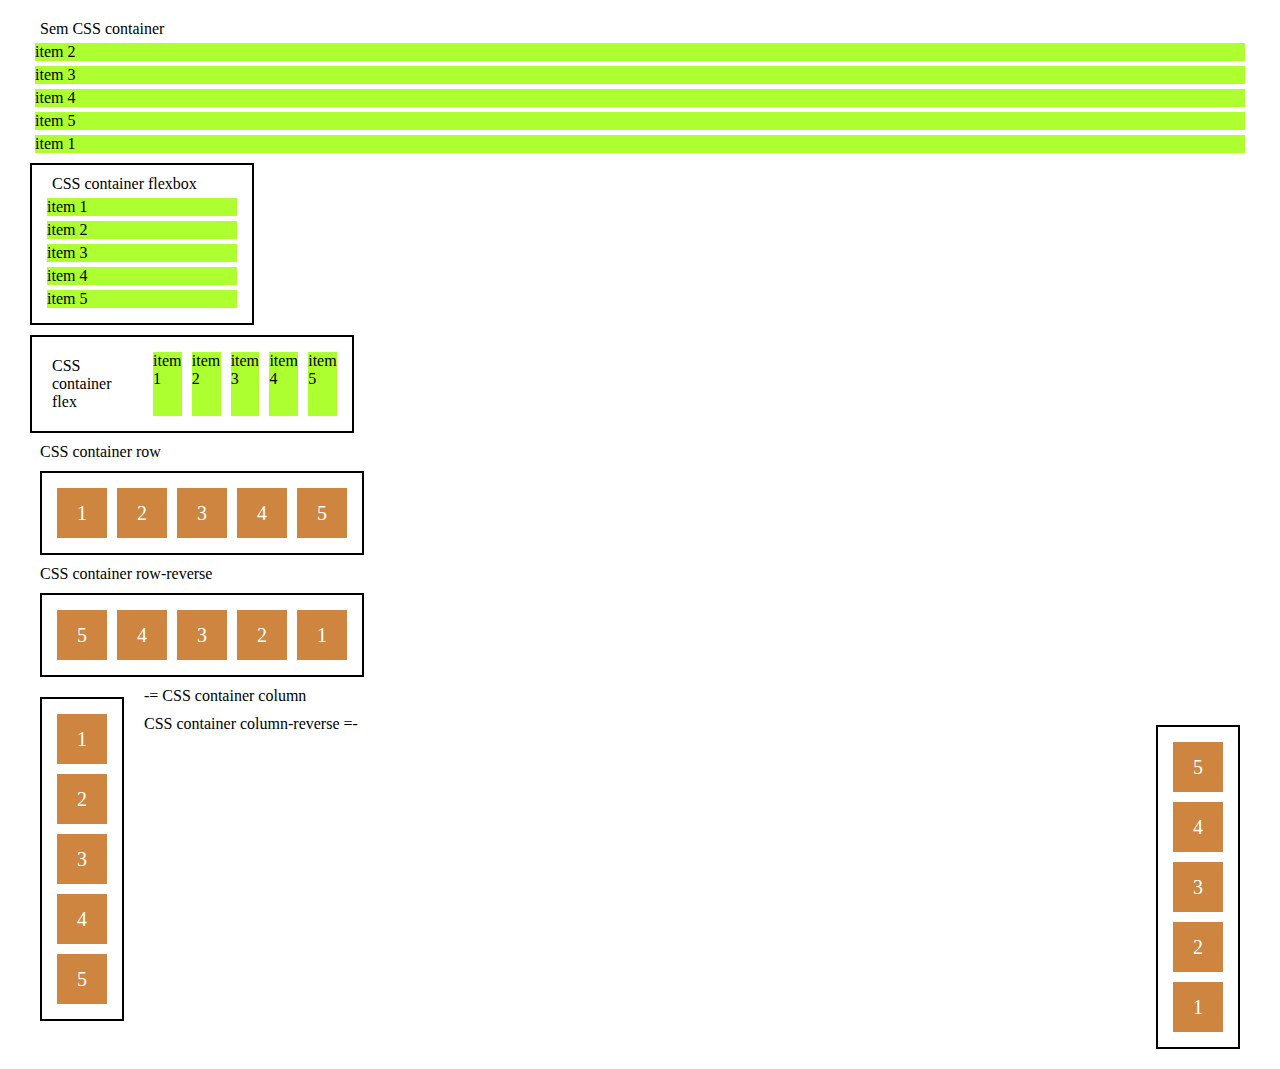
==== index.html @ 56b79027 "display flex flexbox" ====
<!DOCTYPE html>
<html lang="pt-br">
<head>
    <meta charset="UTF-8">
    <meta http-equiv="X-UA-Compatible" content="IE=edge">
    <meta name="viewport" content="width=device-width, initial-scale=1.0">
    <title>Fundamentos - display flex</title>
    <link rel="stylesheet" type="text/css" href="/assets/css/style.css" />
</head>
<body>
    <div>
        <smal>Sem CSS container</smal>
        <div class="item">item 2</div>
        <div class="item">item 3</div>
        <div class="item">item 4</div>
        <div class="item">item 5</div>
        <div class="item">item 1</div>
    </div>
    
    <div class="flexbox">
        <smal>CSS container flexbox</smal>
        <div class="item">item 1</div>
        <div class="item">item 2</div>
        <div class="item">item 3</div>
        <div class="item">item 4</div>
        <div class="item">item 5</div>
    </div>

    <div class="flex">
        <smal>CSS container flex</smal>
        <div class="item">item 1</div>
        <div class="item">item 2</div>
        <div class="item">item 3</div>
        <div class="item">item 4</div>
        <div class="item">item 5</div>
    </div>

    <div>
        <smal>CSS container row</smal>
        <ul class="flex row">
            <li class="flex-item">1</li>
            <li class="flex-item">2</li>
            <li class="flex-item">3</li>
            <li class="flex-item">4</li>
            <li class="flex-item">5</li>
        </ul>
    </div>

    <div>
        <smal>CSS container row-reverse</smal>
        <ul class="flex row-reverse">
            <li class="flex-item">1</li>
            <li class="flex-item">2</li>
            <li class="flex-item">3</li>
            <li class="flex-item">4</li>
            <li class="flex-item">5</li>
        </ul>
    </div>
    
    <div>
        <smal>-= CSS container column</smal>
        <ul class="flex column">
            <li class="flex-item">1</li>
            <li class="flex-item">2</li>
            <li class="flex-item">3</li>
            <li class="flex-item">4</li>
            <li class="flex-item">5</li>
        </ul>
    </div>
    
    <div>
        <smal>CSS container column-reverse =-</smal>
        <ul class="flex column-reverse">
            <li class="flex-item">1</li>
            <li class="flex-item">2</li>
            <li class="flex-item">3</li>
            <li class="flex-item">4</li>
            <li class="flex-item">5</li>
        </ul>
    </div>
</body>
</html>
---- assets/css/style.css ----
/* Folha de estilos para aprender display: flex */

* {
    margin: 10px;
    padding: 0px;
    list-style: none;
}

.flexbox {
    max-width: 200px;
    padding: 10px;
    border: 2px solid black;
    display: flexbox;
}

.flex {
    max-width: 300px;
    padding: 10px;
    border: 2px solid black;
    display: flex;
}

.flex-item {
    background: peru;
    height: 50px;
    width: 50px;
    line-height: 50px;
    font-size: 20px;
    color: white;
    text-align: center;
    margin: 5px;
}

.item {
    background-color: greenyellow;
    margin: 5px;
}

.row {
    flex-direction: row;
}

.row-reverse {
    flex-direction: row-reverse;
}

.column {
    float: left;
    flex-direction: column;
}

.column-reverse {
    float: right;
    flex-direction: column-reverse;
}
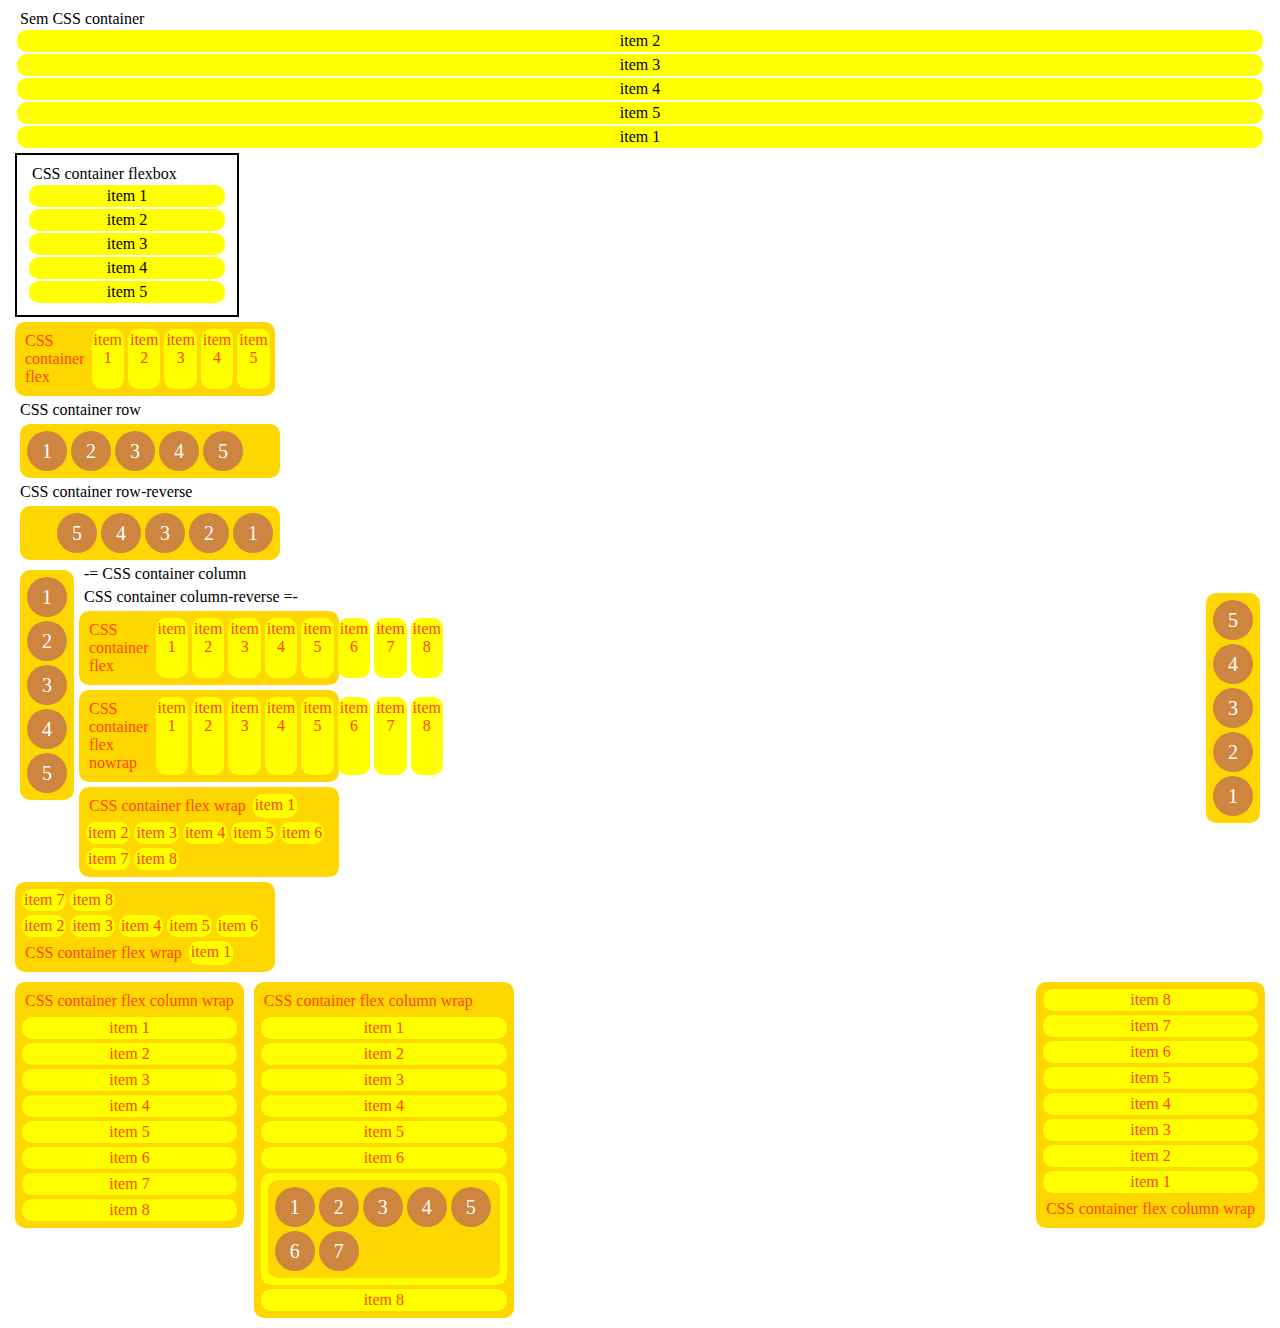
==== commit 42b83a35: "propriedade wrap" ====
--- a/index.html
+++ b/index.html
@@ -78,5 +78,106 @@
             <li class="flex-item">5</li>
         </ul>
     </div>
+
+    <div class="flex">
+        <smal>CSS container flex</smal>
+        <div class="item">item 1</div>
+        <div class="item">item 2</div>
+        <div class="item">item 3</div>
+        <div class="item">item 4</div>
+        <div class="item">item 5</div>
+        <div class="item">item 6</div>
+        <div class="item">item 7</div>
+        <div class="item">item 8</div>
+    </div>
+
+    <div class="flex nowrap">
+        <smal>CSS container flex nowrap</smal>
+        <div class="item">item 1</div>
+        <div class="item">item 2</div>
+        <div class="item">item 3</div>
+        <div class="item">item 4</div>
+        <div class="item">item 5</div>
+        <div class="item">item 6</div>
+        <div class="item">item 7</div>
+        <div class="item">item 8</div>
+    </div>
+
+    <div class="flex wrap">
+        <smal>CSS container flex wrap</smal>
+        <div class="item">item 1</div>
+        <div class="item">item 2</div>
+        <div class="item">item 3</div>
+        <div class="item">item 4</div>
+        <div class="item">item 5</div>
+        <div class="item">item 6</div>
+        <div class="item">item 7</div>
+        <div class="item">item 8</div>
+    </div>
+
+    <div class="flex wrap-reverse">
+        <smal>CSS container flex wrap</smal>
+        <div class="item">item 1</div>
+        <div class="item">item 2</div>
+        <div class="item">item 3</div>
+        <div class="item">item 4</div>
+        <div class="item">item 5</div>
+        <div class="item">item 6</div>
+        <div class="item">item 7</div>
+        <div class="item">item 8</div>
+    </div>
+
+    <div class="flex column wrap">
+        <smal>CSS container flex column wrap</smal>
+        <div class="item">item 1</div>
+        <div class="item">item 2</div>
+        <div class="item">item 3</div>
+        <div class="item">item 4</div>
+        <div class="item">item 5</div>
+        <div class="item">item 6</div>
+        <div class="item">item 7</div>
+        <div class="item">item 8</div>
+    </div>
+    <div class="flex column wrap">
+        <smal>CSS container flex column wrap</smal>
+        <div class="item">item 1</div>
+        <div class="item">item 2</div>
+        <div class="item">item 3</div>
+        <div class="item">item 4</div>
+        <div class="item">item 5</div>
+        <div class="item">item 6</div>
+        <div class="item">
+            <ul class="flex row wrap">
+                <li class="flex-item">1</li>
+                <li class="flex-item">2</li>
+                <li class="flex-item">3</li>
+                <li class="flex-item">4</li>
+                <li class="flex-item">5</li>
+                <li class="flex-item">6</li>
+                <li class="flex-item">7</li>
+                <!-- <li class="flex-item">8</li>
+                <li class="flex-item">9</li>
+                <li class="flex-item">10</li>
+                <li class="flex-item">11</li>
+                <li class="flex-item">12</li> -->
+
+            </ul>
+        </div>
+        <div class="item">item 8</div>
+    </div>
+
+    <div class="flex column-reverse wrap">
+        <smal>CSS container flex column wrap</smal>
+        <div class="item">item 1</div>
+        <div class="item">item 2</div>
+        <div class="item">item 3</div>
+        <div class="item">item 4</div>
+        <div class="item">item 5</div>
+        <div class="item">item 6</div>
+        <div class="item">item 7</div>
+        <div class="item">item 8</div>
+    </div>
+
+
 </body>
 </html>--- a/assets/css/style.css
+++ b/assets/css/style.css
@@ -1,11 +1,12 @@
 /* Folha de estilos para aprender display: flex */
 
 * {
-    margin: 10px;
+    margin: 5px;
     padding: 0px;
     list-style: none;
 }
 
+/* delimita mas nao muda a orientacao */
 .flexbox {
     max-width: 200px;
     padding: 10px;
@@ -13,44 +14,70 @@
     display: flexbox;
 }
 
+/* delimita e coloca todo mundo em row */
 .flex {
-    max-width: 300px;
-    padding: 10px;
-    border: 2px solid black;
+    max-width: 250px;
+    padding: 5px;
+    /* border: 2px solid gray; */
+    border-radius: 10px;
+    color: orangered;
+    background: gold;
     display: flex;
 }
 
+/* formata os itens dentro das divs */
+.item {
+    background-color: yellow;
+    margin: 2px;
+    padding: 2px;
+    border-radius: 10px;
+    text-align: center;
+    text-transform: lowercase;
+}
+
+/* formata itens detro de uma lista */
 .flex-item {
     background: peru;
-    height: 50px;
-    width: 50px;
-    line-height: 50px;
+    height: 40px;
+    width: 40px;
+    line-height: 40px;
     font-size: 20px;
     color: white;
     text-align: center;
-    margin: 5px;
+    margin: 2px;
+    border-radius: 50%;
 }
 
-.item {
-    background-color: greenyellow;
-    margin: 5px;
-}
-
+/* modo default linha */
 .row {
     flex-direction: row;
 }
 
+/* linha invertida */
 .row-reverse {
     flex-direction: row-reverse;
 }
 
+/* em coluna */
 .column {
     float: left;
     flex-direction: column;
 }
 
+/* em coluna invertida */
 .column-reverse {
     float: right;
     flex-direction: column-reverse;
 }
 
+.nowrap {
+    flex-wrap: nowrap;
+}
+
+.wrap {
+    flex-wrap: wrap;
+}
+
+.wrap-reverse {
+    flex-wrap: wrap-reverse;
+}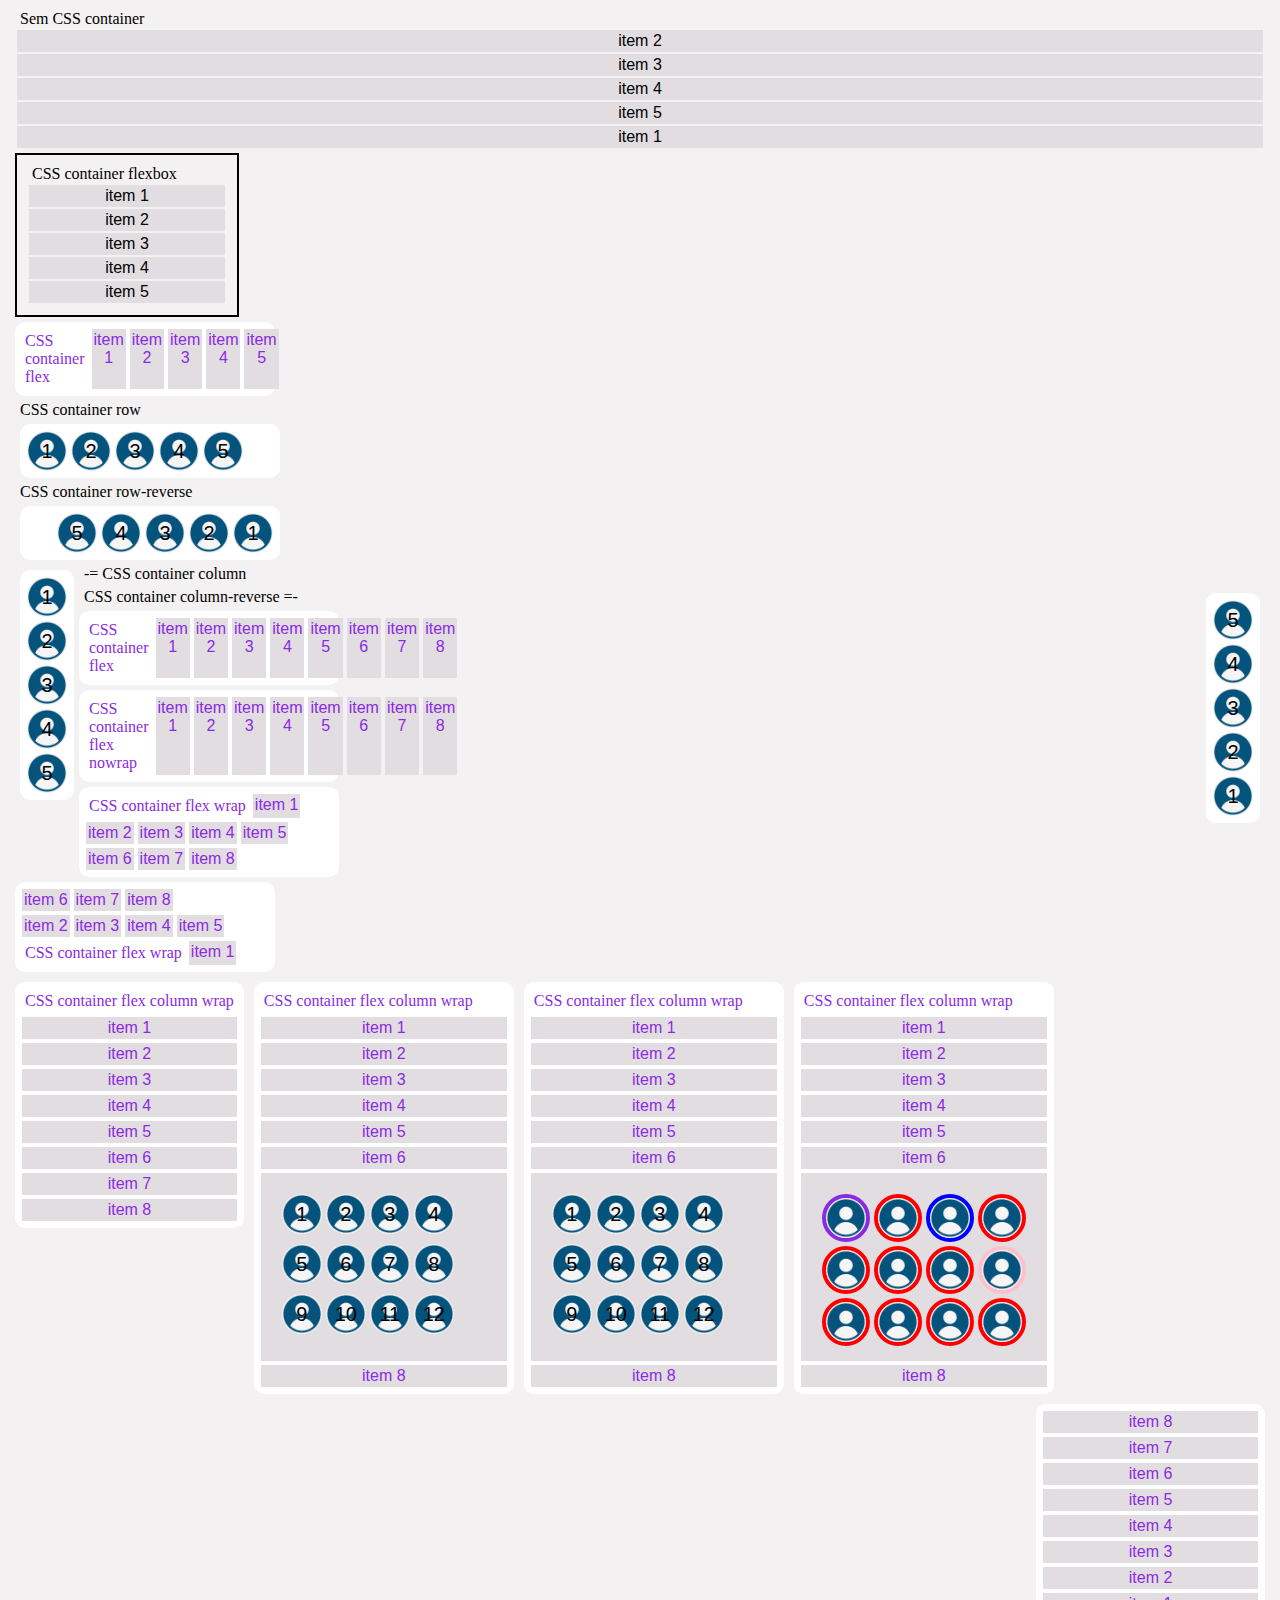
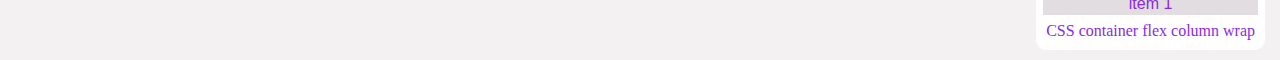
==== commit 5334996a: "Testes no css3" ====
--- a/index.html
+++ b/index.html
@@ -147,7 +147,7 @@
         <div class="item">item 5</div>
         <div class="item">item 6</div>
         <div class="item">
-            <ul class="flex row wrap">
+            <ul class="flex-list row wrap">
                 <li class="flex-item">1</li>
                 <li class="flex-item">2</li>
                 <li class="flex-item">3</li>
@@ -155,16 +155,70 @@
                 <li class="flex-item">5</li>
                 <li class="flex-item">6</li>
                 <li class="flex-item">7</li>
-                <!-- <li class="flex-item">8</li>
+                <li class="flex-item">8</li>
                 <li class="flex-item">9</li>
                 <li class="flex-item">10</li>
                 <li class="flex-item">11</li>
-                <li class="flex-item">12</li> -->
+                <li class="flex-item">12</li>
 
             </ul>
         </div>
         <div class="item">item 8</div>
     </div>
+    <div class="flex column wrap">
+        <smal>CSS container flex column wrap</smal>
+        <div class="item">item 1</div>
+        <div class="item">item 2</div>
+        <div class="item">item 3</div>
+        <div class="item">item 4</div>
+        <div class="item">item 5</div>
+        <div class="item">item 6</div>
+        <div class="item">
+            <ul class="flex-list row wrap">
+                <li class="flex-item">1</li>
+                <li class="flex-item">2</li>
+                <li class="flex-item">3</li>
+                <li class="flex-item">4</li>
+                <li class="flex-item">5</li>
+                <li class="flex-item">6</li>
+                <li class="flex-item">7</li>
+                <li class="flex-item">8</li>
+                <li class="flex-item">9</li>
+                <li class="flex-item">10</li>
+                <li class="flex-item">11</li>
+                <li class="flex-item">12</li>
+
+            </ul>
+        </div>
+        <div class="item">item 8</div>
+    </div>
+
+    <div class="flex column wrap">
+        <smal>CSS container flex column wrap</smal>
+        <div class="item">item 1</div>
+        <div class="item">item 2</div>
+        <div class="item">item 3</div>
+        <div class="item">item 4</div>
+        <div class="item">item 5</div>
+        <div class="item">item 6</div>
+        <div class="item">
+            <ul class="flex-list row wrap tooltip">
+                <li class="flex-item roxo" title="usuario 1"></li>
+                <li class="flex-item red" title="usuario 2"></li>
+                <li class="flex-item blue" aria-label="Maria da Silva Alcantra"></li>
+                <li class="flex-item red" aria-label="Fernando Francisco Gropp"></li>
+                <li class="flex-item red" aria-label="Henrique Samaniego Gropp"></li>
+                <li class="flex-item red" aria-label="Olivia Samaniego Gropp"></li>
+                <li class="flex-item red" aria-label="Elisa Viviani Samaniego Ramirez"></li>
+                <li class="flex-item rose" aria-label="Jackeline Samaniego Ramirez"></li>
+                <li class="flex-item red" aria-label="Luiz Roberto Francisco"></li>
+                <li class="flex-item red" aria-label="Marcia Maria do Rego"></li>
+                <li class="flex-item red" aria-label="Carlos Alberto da Nobrega"></li>
+                <li class="flex-item red" aria-label="João Augusto Santos de Andrade"></li>
+            </ul>
+        </div>
+        <div class="item">item 8</div>
+    </div>
 
     <div class="flex column-reverse wrap">
         <smal>CSS container flex column wrap</smal>
--- a/assets/css/style.css
+++ b/assets/css/style.css
@@ -6,6 +6,9 @@
     list-style: none;
 }
 
+body {
+    background: rgb(243, 241, 241);
+}
 /* delimita mas nao muda a orientacao */
 .flexbox {
     max-width: 200px;
@@ -20,32 +23,62 @@
     padding: 5px;
     /* border: 2px solid gray; */
     border-radius: 10px;
-    color: orangered;
-    background: gold;
+    color: blueviolet;
+    background: white;
     display: flex;
 }
 
+.flex-list {
+    max-width: 250px;
+    height: 150px;
+    padding: 12px;
+    /* border: 2px solid gray; */
+    border-radius: 10px;
+    color: black;
+    /* background: grey; */
+    display: flex;
+}
 /* formata os itens dentro das divs */
 .item {
-    background-color: yellow;
+    font-family:'Gill Sans', 'Gill Sans MT', Calibri, 'Trebuchet MS', sans-serif;
+    background-color: #e2dde1;
     margin: 2px;
     padding: 2px;
-    border-radius: 10px;
+    border-radius: 0px;
     text-align: center;
     text-transform: lowercase;
 }
 
 /* formata itens detro de uma lista */
 .flex-item {
-    background: peru;
+    font-family: Arial, Helvetica, sans-serif;
+    background-image: url(/assets/imgs/dep.png);
+    background-size: 40px 40px;
     height: 40px;
     width: 40px;
     line-height: 40px;
     font-size: 20px;
-    color: white;
+    color: black;
     text-align: center;
     margin: 2px;
-    border-radius: 50%;
+    border-radius:50%;
+    cursor:crosshair;
+}
+
+.roxo {
+    border: 4px solid blueviolet;
+}
+
+.red {
+    border: 4px solid red;
+}
+
+.blue {
+    border: 4px solid blue;
+}
+
+.rose {
+    border: 4px solid pink;
 }
 
 /* modo default linha */
@@ -80,4 +113,36 @@
 
 .wrap-reverse {
     flex-wrap: wrap-reverse;
+}
+
+/* trabalhando com label de elementos */
+[aria-label] {
+    position: relative;
+}
+
+[aria-label]::after {
+    content: attr(aria-label);
+    display: none;
+    position: absolute;
+    text-align: center;
+    text-transform: capitalize;
+    vertical-align: middle;
+    width: 180px;
+    height: 27px;
+    top: 100%;
+    left: 0%;
+    z-index: 5000;
+    pointer-events: none;
+    padding: 0px;
+    text-decoration: none;
+    color: #fff;
+    font-family: Arial, Helvetica, sans-serif;
+    font-style: italic;
+    font-weight: 600;
+    font-size: .5em;
+    background-color:indigo;   
+}
+
+[aria-label]:hover::after {
+    display: block;
 }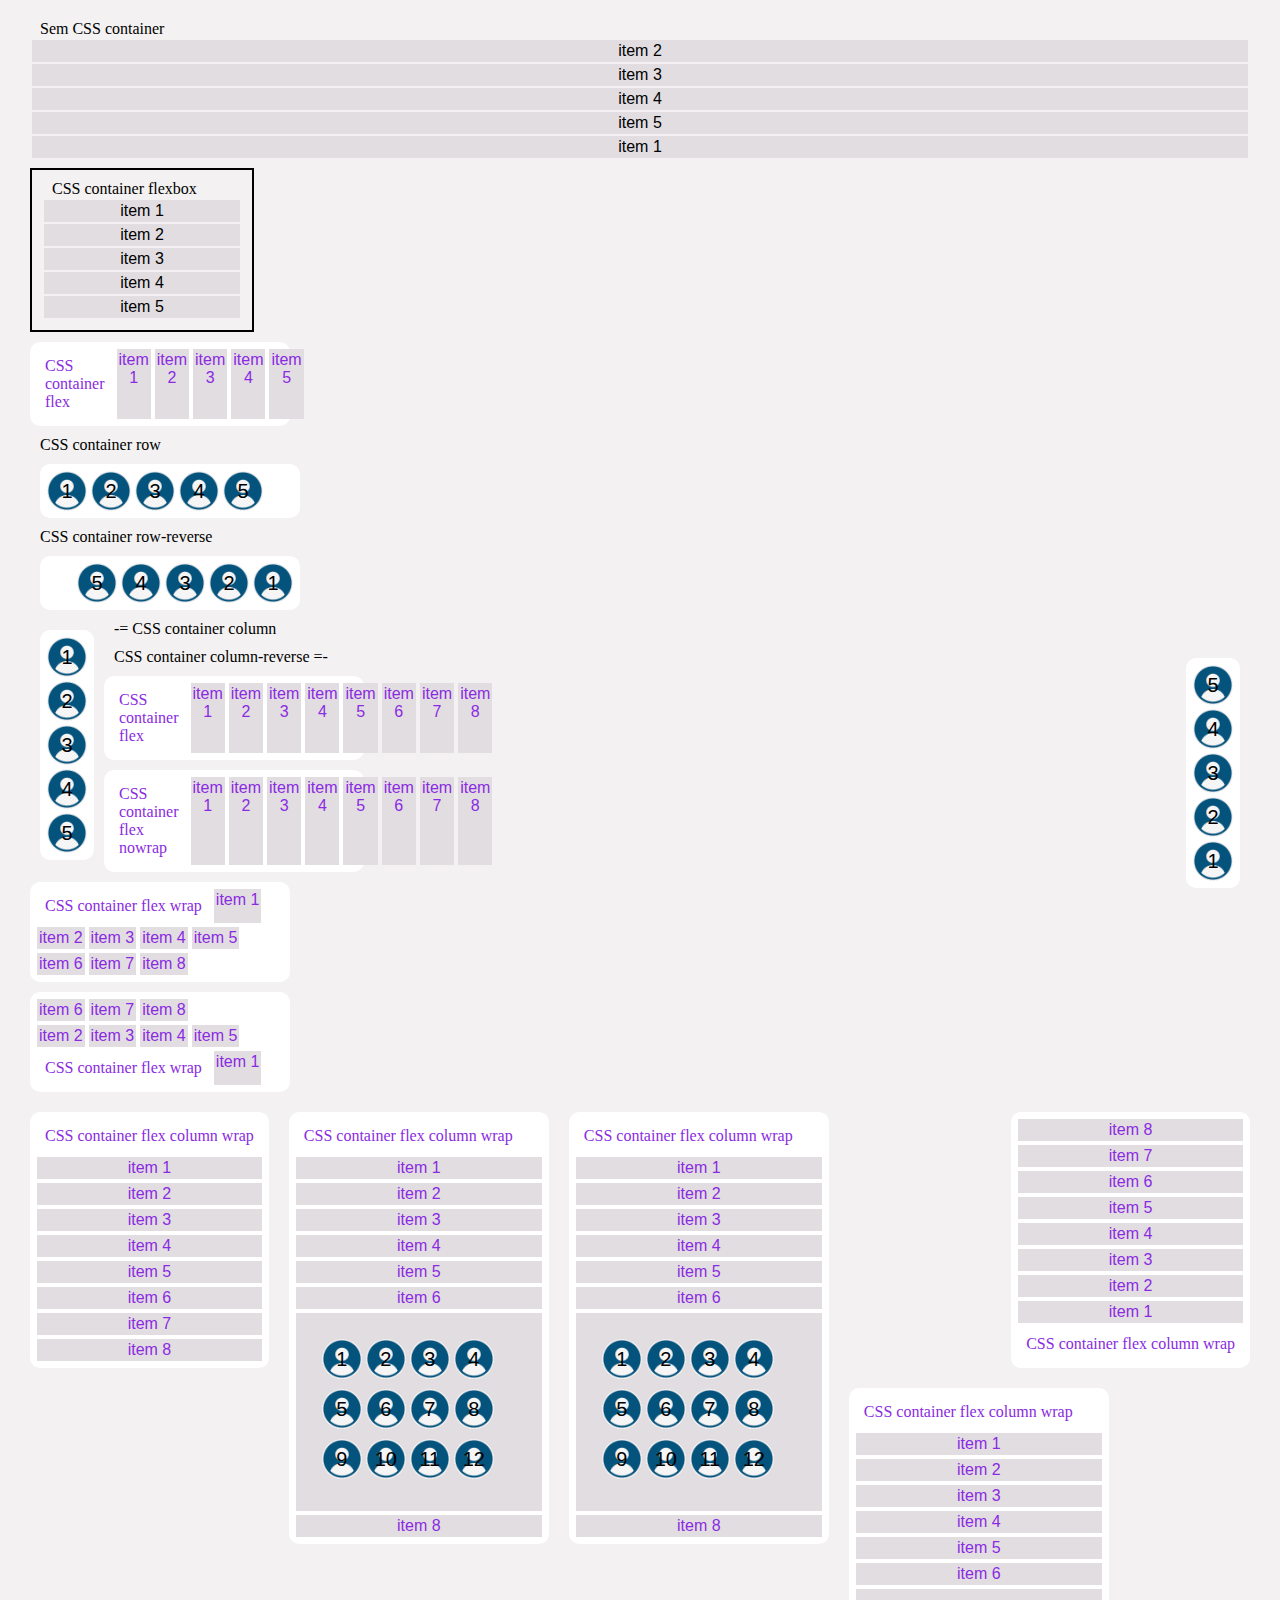
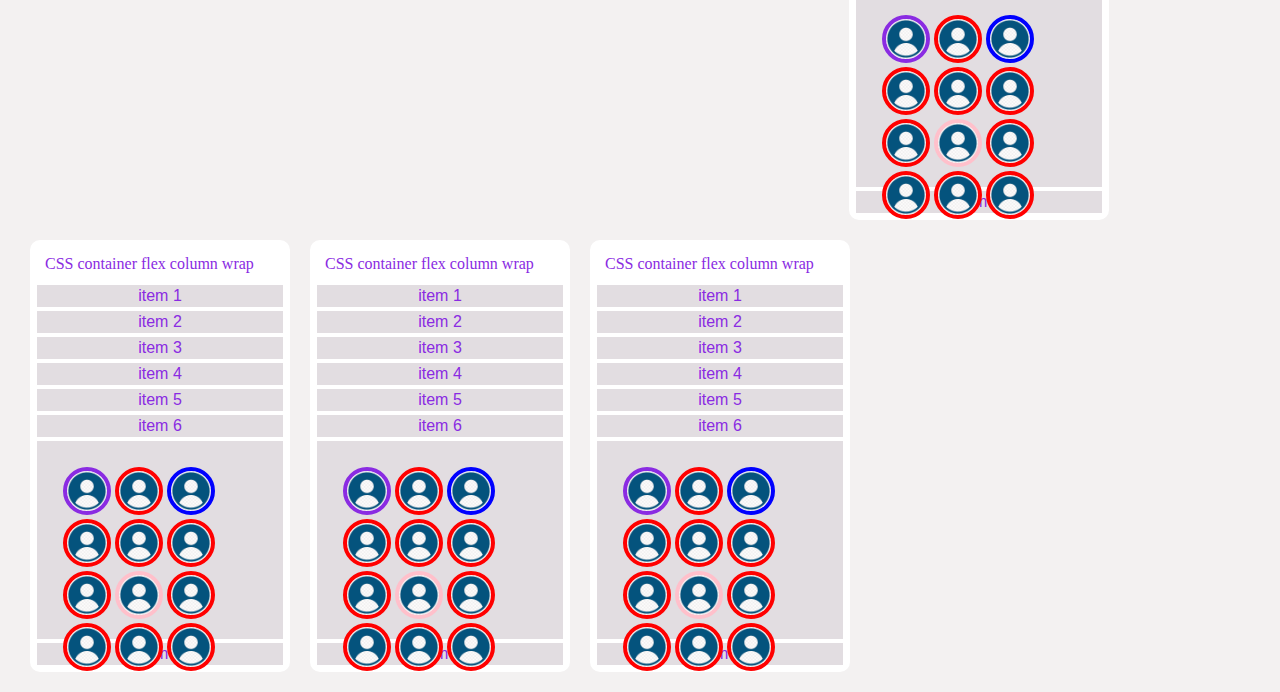
==== commit 9fb4f4f3: "Acero do css para as flex flexbox" ====
--- a/index.html
+++ b/index.html
@@ -128,6 +128,17 @@
     </div>
 
     <div class="flex column wrap">
+        <smal>CSS container flex column wrap</smal>
+        <div class="item">item 1</div>
+        <div class="item">item 2</div>
+        <div class="item">item 3</div>
+        <div class="item">item 4</div>
+        <div class="item">item 5</div>
+        <div class="item">item 6</div>
+        <div class="item">item 7</div>
+        <div class="item">item 8</div>
+    </div>
+    <div class="flex column-reverse wrap">
         <smal>CSS container flex column wrap</smal>
         <div class="item">item 1</div>
         <div class="item">item 2</div>
@@ -160,11 +171,11 @@
                 <li class="flex-item">10</li>
                 <li class="flex-item">11</li>
                 <li class="flex-item">12</li>
-
-            </ul>
-        </div>
-        <div class="item">item 8</div>
-    </div>
+            </ul>
+        </div>
+        <div class="item">item 8</div>
+    </div>
+
     <div class="flex column wrap">
         <smal>CSS container flex column wrap</smal>
         <div class="item">item 1</div>
@@ -187,7 +198,6 @@
                 <li class="flex-item">10</li>
                 <li class="flex-item">11</li>
                 <li class="flex-item">12</li>
-
             </ul>
         </div>
         <div class="item">item 8</div>
@@ -204,7 +214,7 @@
         <div class="item">
             <ul class="flex-list row wrap tooltip">
                 <li class="flex-item roxo" title="usuario 1"></li>
-                <li class="flex-item red" title="usuario 2"></li>
+                <li class="flex-item red" title="Manoel Carlos Araujo"></li>
                 <li class="flex-item blue" aria-label="Maria da Silva Alcantra"></li>
                 <li class="flex-item red" aria-label="Fernando Francisco Gropp"></li>
                 <li class="flex-item red" aria-label="Henrique Samaniego Gropp"></li>
@@ -219,19 +229,83 @@
         </div>
         <div class="item">item 8</div>
     </div>
-
-    <div class="flex column-reverse wrap">
-        <smal>CSS container flex column wrap</smal>
-        <div class="item">item 1</div>
-        <div class="item">item 2</div>
-        <div class="item">item 3</div>
-        <div class="item">item 4</div>
-        <div class="item">item 5</div>
-        <div class="item">item 6</div>
-        <div class="item">item 7</div>
-        <div class="item">item 8</div>
-    </div>
-
-
+    <div class="flex column wrap">
+        <smal>CSS container flex column wrap</smal>
+        <div class="item">item 1</div>
+        <div class="item">item 2</div>
+        <div class="item">item 3</div>
+        <div class="item">item 4</div>
+        <div class="item">item 5</div>
+        <div class="item">item 6</div>
+        <div class="item">
+            <ul class="flex-list row wrap tooltip">
+                <li class="flex-item roxo" title="usuario 1"></li>
+                <li class="flex-item red" title="Manoel Carlos Araujo"></li>
+                <li class="flex-item blue" aria-label="Maria da Silva Alcantra"></li>
+                <li class="flex-item red" aria-label="Fernando Francisco Gropp"></li>
+                <li class="flex-item red" aria-label="Henrique Samaniego Gropp"></li>
+                <li class="flex-item red" aria-label="Olivia Samaniego Gropp"></li>
+                <li class="flex-item red" aria-label="Elisa Viviani Samaniego Ramirez"></li>
+                <li class="flex-item rose" aria-label="Jackeline Samaniego Ramirez"></li>
+                <li class="flex-item red" aria-label="Luiz Roberto Francisco"></li>
+                <li class="flex-item red" aria-label="Marcia Maria do Rego"></li>
+                <li class="flex-item red" aria-label="Carlos Alberto da Nobrega"></li>
+                <li class="flex-item red" aria-label="João Augusto Santos de Andrade"></li>
+            </ul>
+        </div>
+        <div class="item">item 8</div>
+    </div>
+    <div class="flex column wrap">
+        <smal>CSS container flex column wrap</smal>
+        <div class="item">item 1</div>
+        <div class="item">item 2</div>
+        <div class="item">item 3</div>
+        <div class="item">item 4</div>
+        <div class="item">item 5</div>
+        <div class="item">item 6</div>
+        <div class="item">
+            <ul class="flex-list row wrap tooltip">
+                <li class="flex-item roxo" title="usuario 1"></li>
+                <li class="flex-item red" title="Manoel Carlos Araujo"></li>
+                <li class="flex-item blue" aria-label="Maria da Silva Alcantra"></li>
+                <li class="flex-item red" aria-label="Fernando Francisco Gropp"></li>
+                <li class="flex-item red" aria-label="Henrique Samaniego Gropp"></li>
+                <li class="flex-item red" aria-label="Olivia Samaniego Gropp"></li>
+                <li class="flex-item red" aria-label="Elisa Viviani Samaniego Ramirez"></li>
+                <li class="flex-item rose" aria-label="Jackeline Samaniego Ramirez"></li>
+                <li class="flex-item red" aria-label="Luiz Roberto Francisco"></li>
+                <li class="flex-item red" aria-label="Marcia Maria do Rego"></li>
+                <li class="flex-item red" aria-label="Carlos Alberto da Nobrega"></li>
+                <li class="flex-item red" aria-label="João Augusto Santos de Andrade"></li>
+            </ul>
+        </div>
+        <div class="item">item 8</div>
+    </div>
+    <div class="flex column wrap">
+        <smal>CSS container flex column wrap</smal>
+        <div class="item">item 1</div>
+        <div class="item">item 2</div>
+        <div class="item">item 3</div>
+        <div class="item">item 4</div>
+        <div class="item">item 5</div>
+        <div class="item">item 6</div>
+        <div class="item">
+            <ul class="flex-list row wrap tooltip">
+                <li class="flex-item roxo" title="usuario 1"></li>
+                <li class="flex-item red" title="Manoel Carlos Araujo"></li>
+                <li class="flex-item blue" aria-label="Maria da Silva Alcantra"></li>
+                <li class="flex-item red" aria-label="Fernando Francisco Gropp"></li>
+                <li class="flex-item red" aria-label="Henrique Samaniego Gropp"></li>
+                <li class="flex-item red" aria-label="Olivia Samaniego Gropp"></li>
+                <li class="flex-item red" aria-label="Elisa Viviani Samaniego Ramirez"></li>
+                <li class="flex-item rose" aria-label="Jackeline Samaniego Ramirez"></li>
+                <li class="flex-item red" aria-label="Luiz Roberto Francisco"></li>
+                <li class="flex-item red" aria-label="Marcia Maria do Rego"></li>
+                <li class="flex-item red" aria-label="Carlos Alberto da Nobrega"></li>
+                <li class="flex-item red" aria-label="João Augusto Santos de Andrade"></li>
+            </ul>
+        </div>
+        <div class="item">item 8</div>
+    </div>
 </body>
 </html>--- a/assets/css/style.css
+++ b/assets/css/style.css
@@ -1,7 +1,7 @@
 /* Folha de estilos para aprender display: flex */
 
 * {
-    margin: 5px;
+    margin: 10px;
     padding: 0px;
     list-style: none;
 }
@@ -9,6 +9,7 @@
 body {
     background: rgb(243, 241, 241);
 }
+
 /* delimita mas nao muda a orientacao */
 .flexbox {
     max-width: 200px;
@@ -38,6 +39,7 @@
     /* background: grey; */
     display: flex;
 }
+
 /* formata os itens dentro das divs */
 .item {
     font-family:'Gill Sans', 'Gill Sans MT', Calibri, 'Trebuchet MS', sans-serif;
@@ -128,12 +130,12 @@
     text-transform: capitalize;
     vertical-align: middle;
     width: 180px;
-    height: 27px;
+    height: 30px;
     top: 100%;
     left: 0%;
     z-index: 5000;
     pointer-events: none;
-    padding: 0px;
+    padding: 20px;
     text-decoration: none;
     color: #fff;
     font-family: Arial, Helvetica, sans-serif;
@@ -145,4 +147,4 @@
 
 [aria-label]:hover::after {
     display: block;
-}+}
